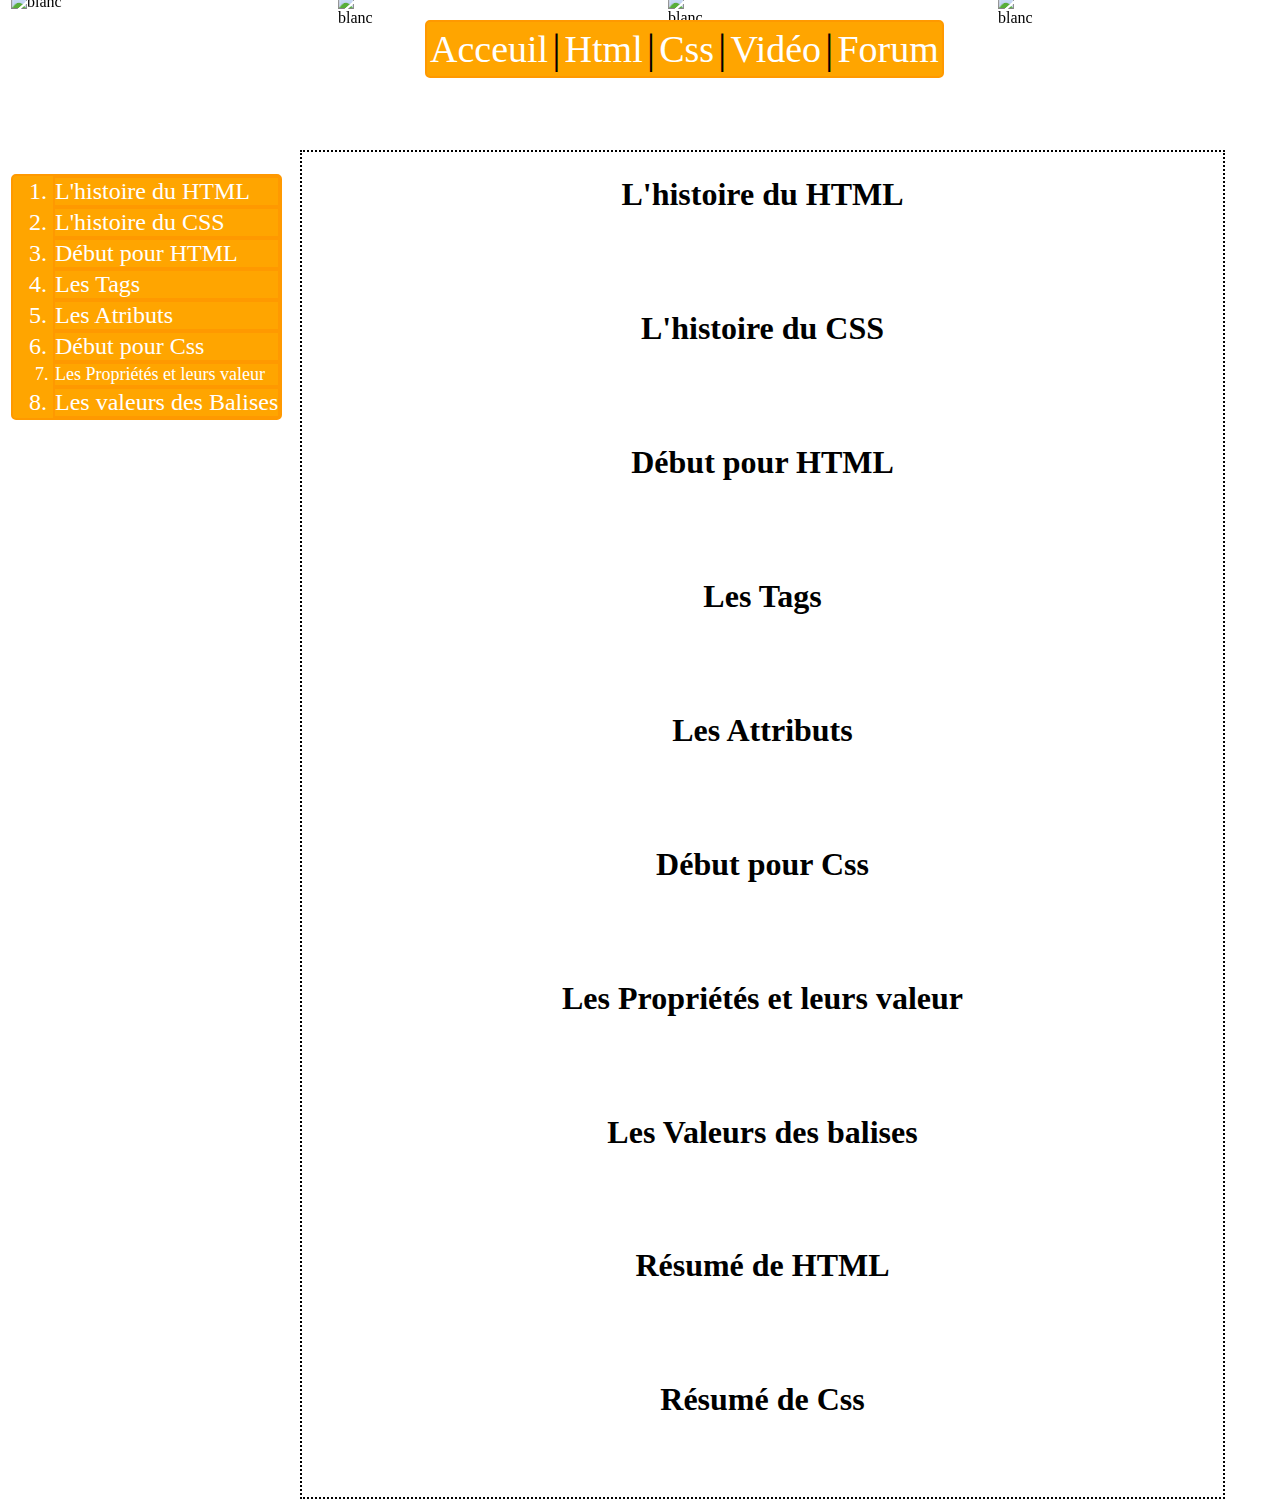
==== index.html @ 38b3aaeb "Rename html.html to index.html" ====
<!DOCTYPE html> 

<head>

<link rel="shortcut icon" sizes="16x16" href="https://upload.wikimedia.org/wikipedia/commons/thumb/6/61/HTML5_logo_and_wordmark.svg/1200px-HTML5_logo_and_wordmark.svg.png">

<link rel="stylesheet" href="style.css" />

<title>HTML, CSS</title>

</head>


<body>
<section>


<table class="section" width="925">
	<tr>
		<td>

<h1 id="hishtml">L'histoire du HTML</h1>
</br>
</br>
</br>

<h1 id="hiscss">L'histoire du CSS</h1>
</br>
</br>
</br>

<h1 id="html">Début pour HTML</h1>
</br>
</br>
</br>

<h1 id="tag"> Les Tags</h1>
</br>
</br>
</br>

<h1 id="attribut">Les Attributs</h1>
</br>
</br>
</br>

<h1 id="css">Début pour Css</h1>
</br>
</br>
</br>

<h1 id="propriété">Les Propriétés et leurs valeur</h1>
</br>
</br>
</br>

<h1 id="valeur">Les Valeurs des balises</h1>
</br>
</br>
</br>

<h1 id="reshtml">Résumé de HTML</h1>
</br>
</br>
</br>

<h1 id="rescss">Résumé de Css</h1>
</br>
</br>
</br>

</td>
</tr>
</table>
	
		
</section>

<header>

<table class="imageentete">
<tr>


<td>
  <img src="http://www.kingpro.fr/wp-content/uploads/2015/10/fond-%C3%A9cran-KINGPRO-blanc.jpg" alt="blanc" height="120" width="330" title="Enlève ta souris!">
</td>

<td class="gauche">
  <img src="http://www.kingpro.fr/wp-content/uploads/2015/10/fond-%C3%A9cran-KINGPRO-blanc.jpg" alt="blanc" height="120" width="330" title="Enlève ta souris!">
</td>

<td class="tgauche">
  <img src="http://www.kingpro.fr/wp-content/uploads/2015/10/fond-%C3%A9cran-KINGPRO-blanc.jpg" alt="blanc" height="120" width="330" title="Pas ta souris sur moi!">
</td>

<td class="ttgauche">
  <img src="http://www.kingpro.fr/wp-content/uploads/2015/10/fond-%C3%A9cran-KINGPRO-blanc.jpg" alt="blanc" height="120" width="350" title="Pas ta souris sur moi!">
</td>

</tr>
</table>

	<table class="entete">
		<tr class="blanc"> 
			<td> <a href="https://learn.getgrav.org/user/pages/11.troubleshooting/01.page-not-found/error-404.png" target="_blank" class="index">Acceuil</a></td>
			<td class="ligne">|</td>
			<td> <a href = "#reshtml" class="index">Html</a></td>
			<td class="ligne">|</td>
			<td> <a href = "#rescss" class="index">Css</a></td>
			<td class="ligne">|</td>
			<td class="index">Vidéo</td>
			<td class="ligne">|</td>
			<td><a href="https://learn.getgrav.org/user/pages/11.troubleshooting/01.page-not-found/error-404.png" target="_blank" class="index">Forum</a></td>
		</tr> 
	</table>    

</header>


<nav> 

<table>
	<tr>
		<td>
      		<ol class="tabnav">
			<a href = "#hishtml" class="index"><li>L'histoire du HTML</li> </a>
			<a href = "#hiscss" class="index"><li>L'histoire du CSS</li></a>
			<a href = "#html" class="index"><li>Début pour HTML</li></a>
			<a href = "#tag" class="index"><li>Les Tags</li></a>
			<a href = "#attribut" class="index"><li>Les Atributs</li></a>
			<a href = "#css" class="index"><li>Début pour Css</li></a>
			<a href = "#propriété" class="index"><li class="petit">Les Propriétés et leurs valeur</li></a>
			<a href = "#valeur" class="index"><li>Les valeurs des Balises</li></a>
     		</ol>
		</td>
	</tr>
</table>
</nav>


</body>
---- style.css ----
.section
{
position: absolute;
left: 300px;
top: 150px;	
border:2px black dotted;			
}
.tabnav
{
position: fixed;
	border: 2px #FF9900 solid;
	background-color: orange;		
	font-size:x-large;	
	text-align:left;	
border-radius: 5px; 
top: 150px;	
}

.petit
{
font-size:large;				
}

td
{
text-align: justify;
			
}

.blanc
{
		border: 2px #C0C0C0 solid;
		color:white;
		
}

.entete
{
font-size: 38px;
position: fixed;
left: 425px;
top:20px;
	border: 2px #FF9900 solid;
background-color: orange;
border-radius: 5px; 

}

.ligne
{
font-size: 42px;
color:black;				
}
li
{
	border: 2px #FF9900 solid;
	background-color: orange;		
	font-size:x-large;	
	text-align:left;
}
.imageentete
{	
position: fixed;
top: -10px;	
}

.index
{
text-decoration: none;	
color: white;			
}

.index:hover
{
color: maroon;				
}

h1
{
text-align:center;
}
.gauche
{
position: absolute;
	left:329px;			
}
.tgauche
{
position: absolute;
	left:659px;			
}
.ttgauche
{
position: absolute;
	left:989px;			
}
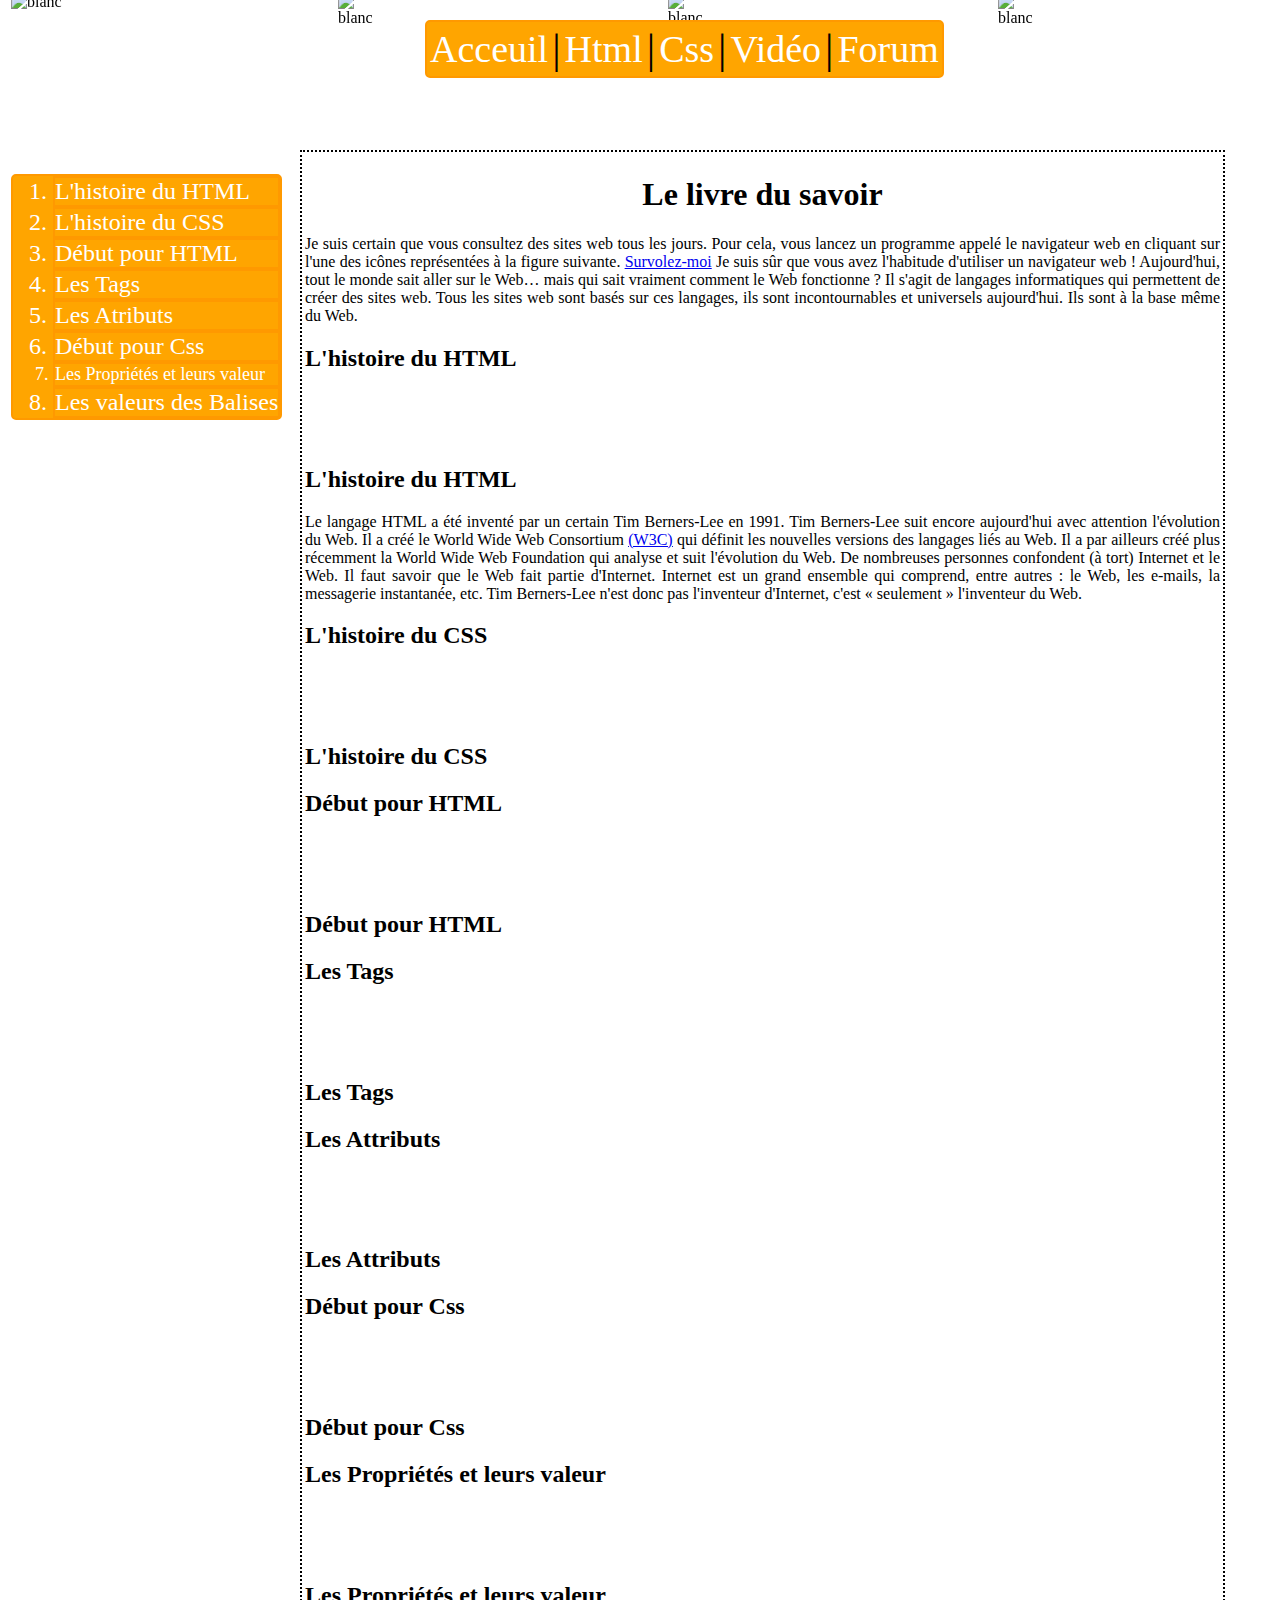
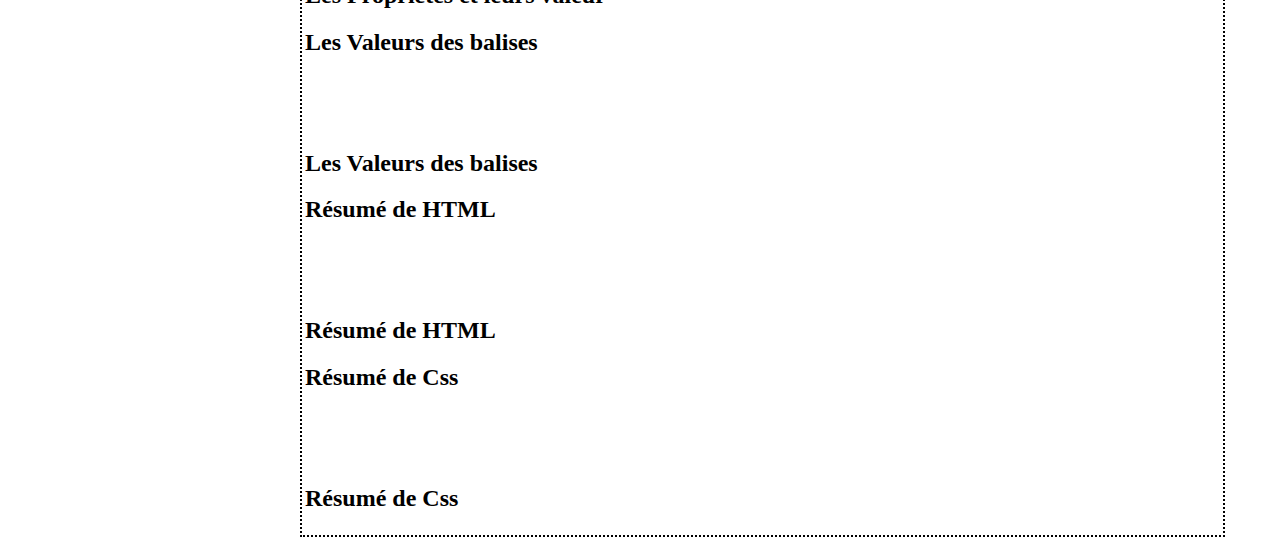
==== commit 688e1dfd: "new code with text this time" ====
--- a/index.html
+++ b/index.html
@@ -18,56 +18,89 @@
 <table class="section" width="925">
 	<tr>
 		<td>
+<h1>Le livre du savoir</h1>
+<p>
+Je suis certain que vous consultez des sites web tous les jours. Pour cela, vous lancez un programme appelé 
+le navigateur web en cliquant sur l'une des icônes représentées à la figure suivante.
 
-<h1 id="hishtml">L'histoire du HTML</h1>
+<a class="viewpic" href="#">Survolez-moi<span><img src="https://s3-eu-west-1.amazonaws.com/sdz-upload/prod/upload/navigateurs1.png" alt="" /></span></a>
+
+Je suis sûr que vous avez l'habitude d'utiliser un navigateur web ! Aujourd'hui, tout le monde sait aller sur le Web… 
+mais qui sait vraiment comment le Web fonctionne ? 
+Il s'agit de langages informatiques qui permettent de créer des sites web. 
+Tous les sites web sont basés sur ces langages, ils sont incontournables et universels aujourd'hui. 
+Ils sont à la base même du Web.
+
+</p>
+
+<h2 id="hishtml" class="invisible">L'histoire du HTML</h1>
 </br>
 </br>
 </br>
+<h2>L'histoire du HTML</h1>
+				<p>
+ Le langage HTML a été inventé par un certain Tim Berners-Lee en 1991. Tim Berners-Lee suit 
+encore aujourd'hui avec attention l'évolution du Web. Il a créé le World Wide Web Consortium 
+<u><a href="https://www.w3.org/" target="_blank" class="wwwc">(W3C)</a></u> qui définit les nouvelles versions des langages liés au Web. Il a par ailleurs créé plus 
+récemment la World Wide Web Foundation qui analyse et suit l'évolution du Web.
+De nombreuses personnes confondent (à tort) Internet et le Web. Il faut savoir que le Web fait partie d'Internet.
+Internet est un grand ensemble qui comprend, entre autres : le Web, les e-mails, la messagerie instantanée, etc.
+Tim Berners-Lee n'est donc pas l'inventeur d'Internet, c'est « seulement » l'inventeur du Web.
 
-<h1 id="hiscss">L'histoire du CSS</h1>
+</p>
+<h2 id="hiscss" class="invisible">L'histoire du CSS</h1>
 </br>
 </br>
 </br>
+<h2>L'histoire du CSS</h1>
 
-<h1 id="html">Début pour HTML</h1>
+<h2 id="html" class="invisible">Début pour HTML</h1>
 </br>
 </br>
 </br>
+<h2>Début pour HTML</h1>
 
-<h1 id="tag"> Les Tags</h1>
+<h2 id="tag" class="invisible"> Les Tags</h1>
 </br>
 </br>
 </br>
+<h2> Les Tags</h1>
 
-<h1 id="attribut">Les Attributs</h1>
+<h2 id="attribut" class="invisible">Les Attributs</h1>
 </br>
 </br>
 </br>
+<h2>Les Attributs</h1>
 
-<h1 id="css">Début pour Css</h1>
+<h2 id="css" class="invisible">Début pour Css</h1>
 </br>
 </br>
 </br>
+<h2>Début pour Css</h1>
 
-<h1 id="propriété">Les Propriétés et leurs valeur</h1>
+<h2 id="propriété" class="invisible">Les Propriétés et leurs valeur</h1>
 </br>
 </br>
 </br>
+<h2>Les Propriétés et leurs valeur</h1>
 
-<h1 id="valeur">Les Valeurs des balises</h1>
+<h2 id="valeur"  class="invisible">Les Valeurs des balises</h1>
 </br>
 </br>
 </br>
+<h2>Les Valeurs des balises</h1>
 
-<h1 id="reshtml">Résumé de HTML</h1>
+<h2 id="reshtml" class="invisible">Résumé de HTML</h1>
 </br>
 </br>
 </br>
+<h2>Résumé de HTML</h1>
 
-<h1 id="rescss">Résumé de Css</h1>
+<h2 id="rescss" class="invisible">Résumé de Css</h1>
 </br>
 </br>
 </br>
+<h2>Résumé de Css</h1>
 
 </td>
 </tr>
@@ -82,7 +115,7 @@
 <tr>
 
 
-<td>
+<td class="gauch">
   <img src="http://www.kingpro.fr/wp-content/uploads/2015/10/fond-%C3%A9cran-KINGPRO-blanc.jpg" alt="blanc" height="120" width="330" title="Enlève ta souris!">
 </td>
 
@@ -91,11 +124,11 @@
 </td>
 
 <td class="tgauche">
-  <img src="http://www.kingpro.fr/wp-content/uploads/2015/10/fond-%C3%A9cran-KINGPRO-blanc.jpg" alt="blanc" height="120" width="330" title="Pas ta souris sur moi!">
+  <img src="http://www.kingpro.fr/wp-content/uploads/2015/10/fond-%C3%A9cran-KINGPRO-blanc.jpg" alt="blanc" height="120" width="340" title="Pas ta souris sur moi!">
 </td>
 
 <td class="ttgauche">
-  <img src="http://www.kingpro.fr/wp-content/uploads/2015/10/fond-%C3%A9cran-KINGPRO-blanc.jpg" alt="blanc" height="120" width="350" title="Pas ta souris sur moi!">
+  <img src="http://www.kingpro.fr/wp-content/uploads/2015/10/fond-%C3%A9cran-KINGPRO-blanc.jpg" alt="blanc" height="120" width="363" title="Pas ta souris sur moi!">
 </td>
 
 </tr>
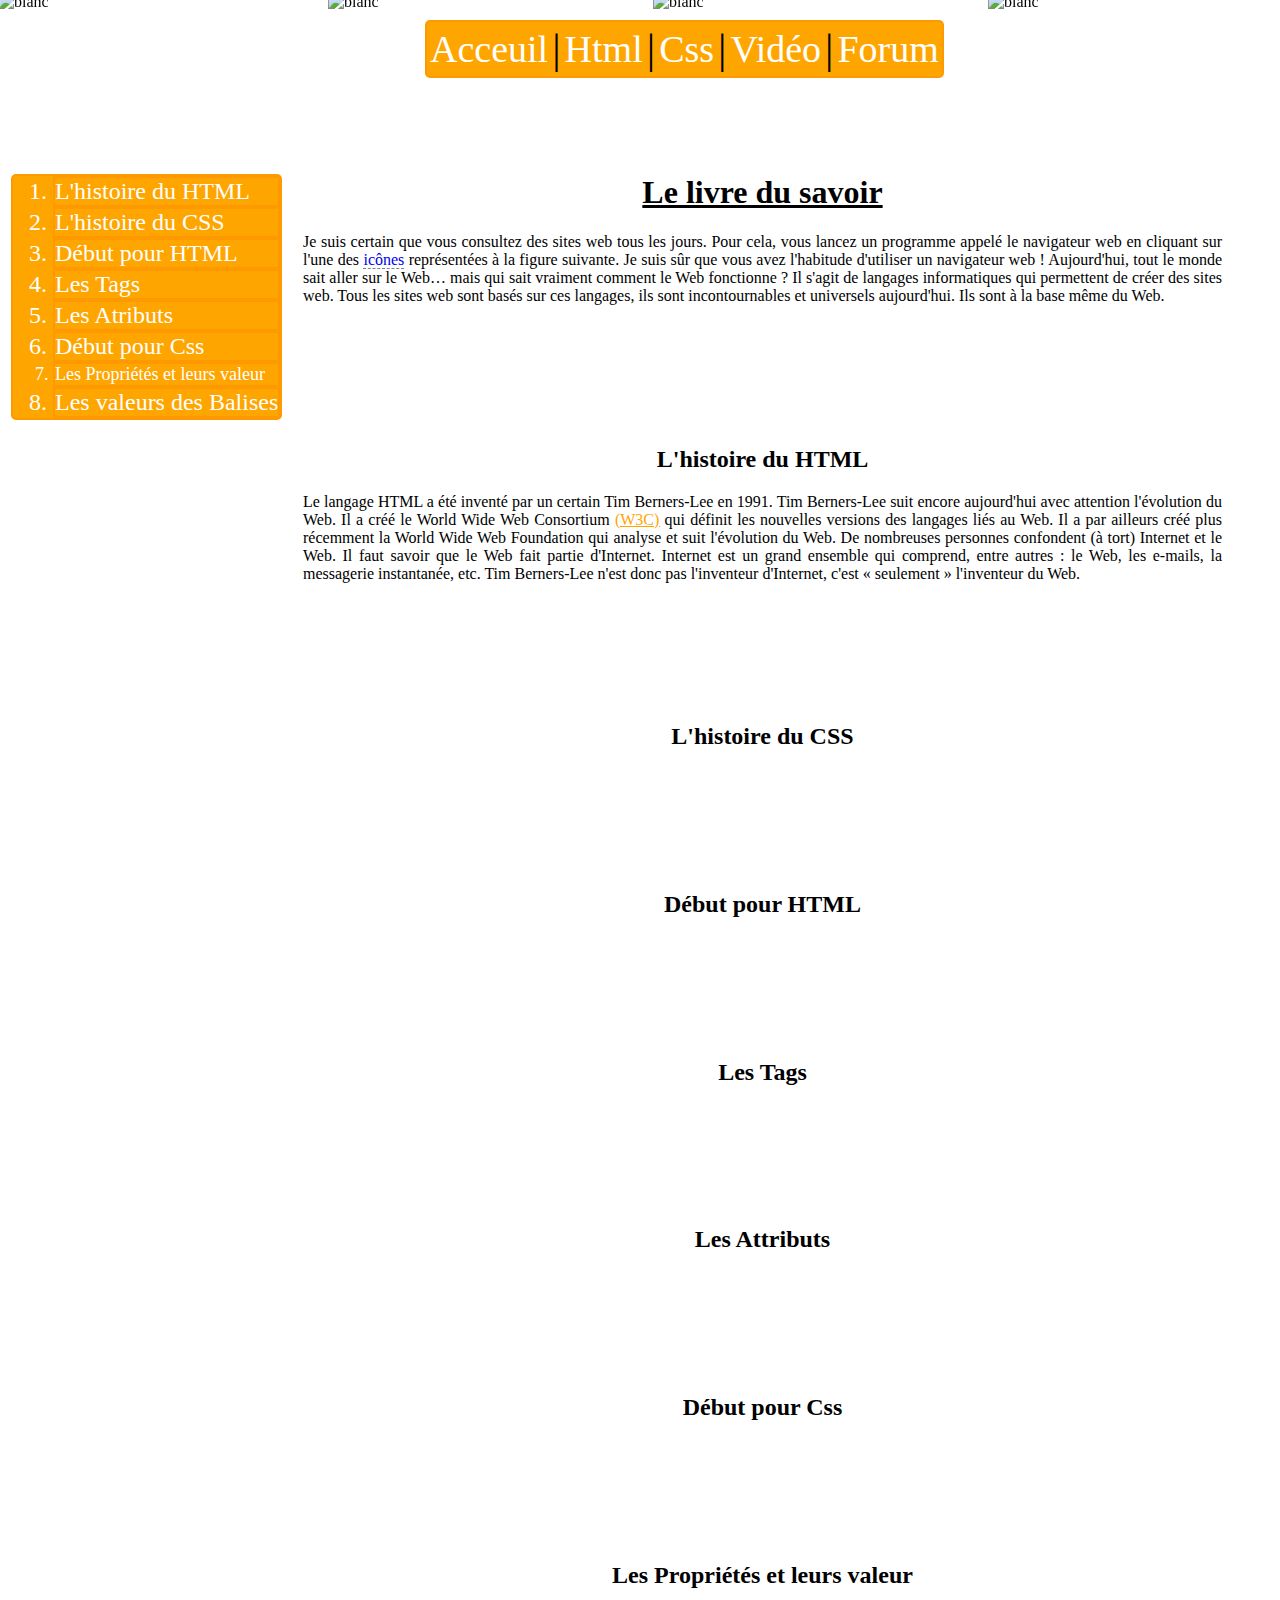
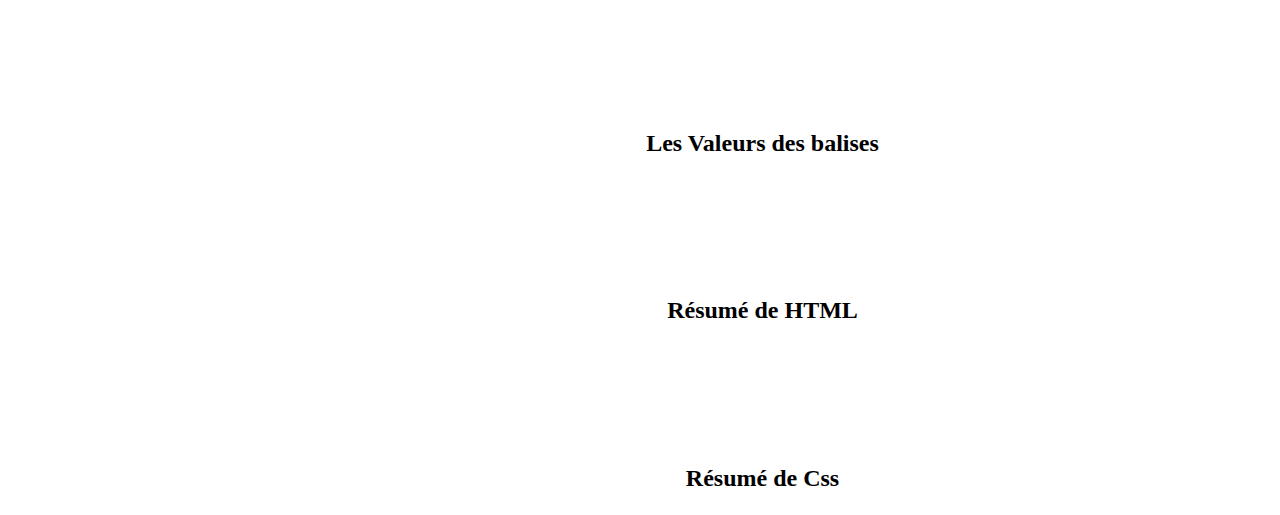
==== commit e9fd3cf7: "Starting the footer" ====
--- a/index.html
+++ b/index.html
@@ -21,9 +21,9 @@
 <h1>Le livre du savoir</h1>
 <p>
 Je suis certain que vous consultez des sites web tous les jours. Pour cela, vous lancez un programme appelé 
-le navigateur web en cliquant sur l'une des icônes représentées à la figure suivante.
+le navigateur web en cliquant sur l'une des <a class="viewpic" href="#">icônes<span><img src="https://s3-eu-west-1.amazonaws.com/sdz-upload/prod/upload/navigateurs1.png" alt="" /></span></a> représentées à la figure suivante.
 
-<a class="viewpic" href="#">Survolez-moi<span><img src="https://s3-eu-west-1.amazonaws.com/sdz-upload/prod/upload/navigateurs1.png" alt="" /></span></a>
+
 
 Je suis sûr que vous avez l'habitude d'utiliser un navigateur web ! Aujourd'hui, tout le monde sait aller sur le Web… 
 mais qui sait vraiment comment le Web fonctionne ? 
@@ -105,13 +105,15 @@
 </td>
 </tr>
 </table>
-	
 		
 </section>
 
+
+
+
 <header>
 
-<table class="imageentete">
+<table class="imageentete" height="120" width="1360">
 <tr>
 
 
@@ -131,6 +133,8 @@
   <img src="http://www.kingpro.fr/wp-content/uploads/2015/10/fond-%C3%A9cran-KINGPRO-blanc.jpg" alt="blanc" height="120" width="363" title="Pas ta souris sur moi!">
 </td>
 
+
+
 </tr>
 </table>
 
@@ -138,9 +142,9 @@
 		<tr class="blanc"> 
 			<td> <a href="https://learn.getgrav.org/user/pages/11.troubleshooting/01.page-not-found/error-404.png" target="_blank" class="index">Acceuil</a></td>
 			<td class="ligne">|</td>
-			<td> <a href = "#reshtml" class="index">Html</a></td>
+			<td> <a class="index">Html</a></td>
 			<td class="ligne">|</td>
-			<td> <a href = "#rescss" class="index">Css</a></td>
+			<td> <a class="index">Css</a></td>
 			<td class="ligne">|</td>
 			<td class="index">Vidéo</td>
 			<td class="ligne">|</td>
@@ -171,5 +175,15 @@
 </table>
 </nav>
 
+<footer>
+
+<table class="footer" height = "50" width = "925">
+	<tr>
+		<td >
+		</td>
+	</tr>
+<table>
+
+</footer>
 
 </body>
--- a/style.css
+++ b/style.css
@@ -3,7 +3,7 @@
 position: absolute;
 left: 300px;
 top: 150px;	
-border:2px black dotted;			
+background-color: white;			
 }
 .tabnav
 {
@@ -78,21 +78,80 @@
 h1
 {
 text-align:center;
+font-size:xx-large;
+text-decoration:	underline;
+
 }
+h2
+{
+text-align:center;
+}
+
 .gauche
 {
 position: absolute;
-	left:329px;			
+	left:319px;			
 }
 .tgauche
 {
 position: absolute;
-	left:659px;			
+	left:644px;			
 }
 .ttgauche
 {
 position: absolute;
-	left:989px;			
+	left:979px;			
+}
+.gauch
+{
+position: absolute;
+	left:-11px;					
+}
+.invisible
+{
+				opacity:0;
+}
+.wwwc
+{
+				color:orange;
+}
+.wwwc:visited
+{
+				color:orange;
+				
+}
+
+.float
+{
+				float:	left;
+}
+body
+{
+				background-color:white;
+}
+
+a.viewpic {
+  position:relative;
+  border-bottom:1px dashed #808080; 
+  text-decoration: none; 
+}
+a:hover.viewpic {
+  text-decoration: none; 
+  background: none;
+}
+a.viewpic span {display: none;}
+
+a:hover.viewpic span{
+  display: inline; 
+  position: absolute;  
+  top: -20px; 
+  left: 10px; 
+  z-index: 20; 
+  width:100%; 
+  padding:2px 4px;
 }
 
 
+
+
+
